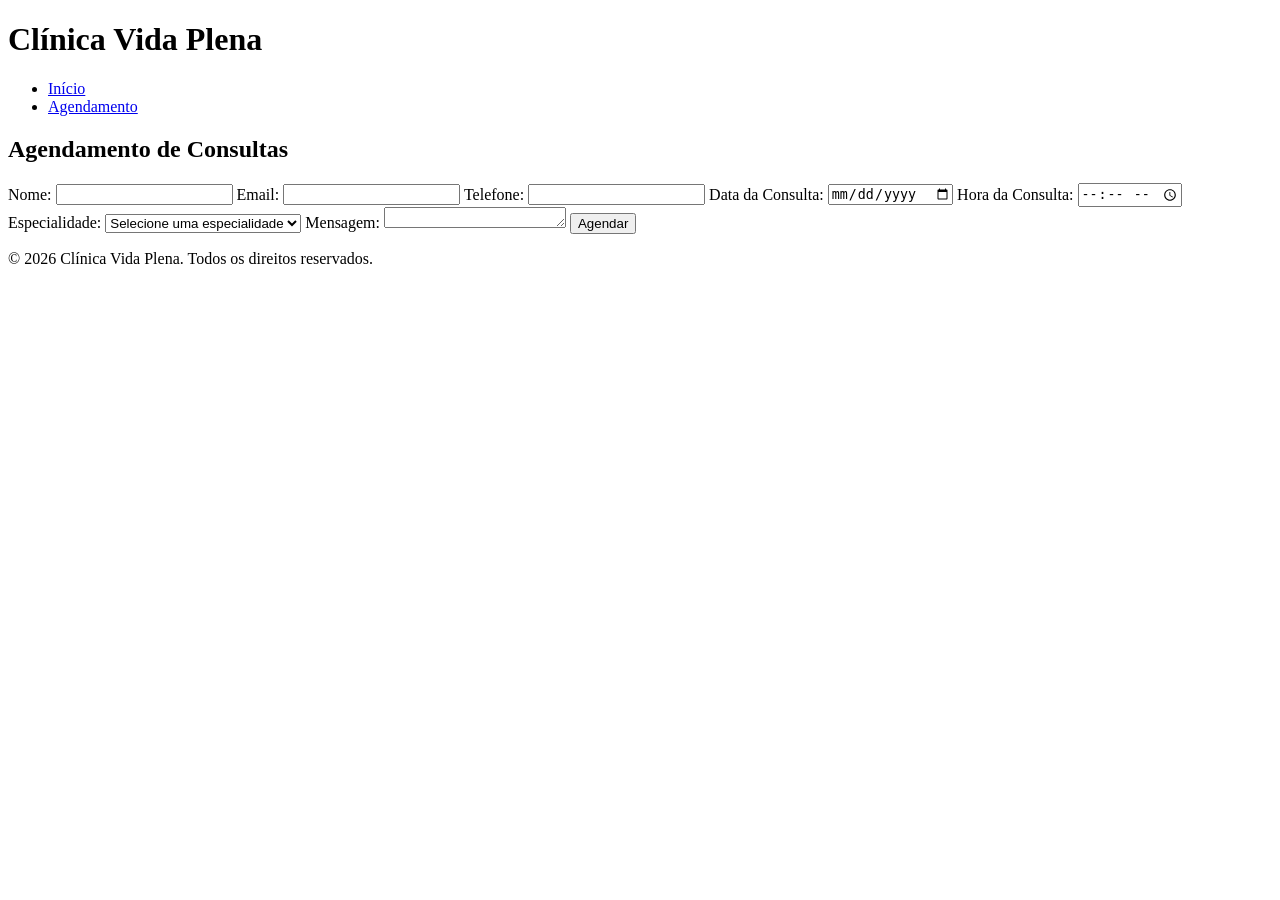
==== agendamento.html @ bef2546e "Importa o projeto Clínica Vida Plena do Roteiro da SA06" ====
<!DOCTYPE html>
<html lang="pt-BR">

<head>
    <meta charset="UTF-8">
    <meta name="viewport" content="width=device-width, initial-scale=1.0">
    <title>Clínica Vida Plena - Agendamento</title>
</head>

<body>
    <header>
        <h1>Clínica Vida Plena</h1>
        <nav>
            <ul>
                <li><a href="index.html">Início</a></li>
                <li><a href="agendamento.html">Agendamento</a></li>
            </ul>
        </nav>
    </header>

    <main>
        <h2>Agendamento de Consultas</h2>
        <form action="#" method="post">
            <label for="nome">Nome:</label>
            <input type="text" id="nome" name="nome" required>

            <label for="email">Email:</label>
            <input type="email" id="email" name="email">

            <label for="telefone">Telefone:</label>
            <input type="tel" id="telefone" name="telefone" required inputmode="numeric" maxlength="15" pattern="(?:\(?[1-9]{2}\)?\s?)?(?:9\d{4}|\d{4})-?\d{4}" title="Formato de telefone inválido. Exemplo: 17 98765-4321 ou 17987654321">

            <label for="data">Data da Consulta:</label>
            <input type="date" id="data" name="data" required>


            <label for="hora">Hora da Consulta:</label>
            <input type="time" id="hora" name="hora" required>
            <br>

            <label for="especialidade">Especialidade:</label>
            <select id="especialidade" name="especialidade" required>
                <option value="">Selecione uma especialidade</option>
                <option value="cardiologia">Cardiologia</option>
                <option value="clinico-geral">Clínico Geral</option>
                <option value="dermatologia">Dermatologia</option>
                <option value="pediatria">Pediatria</option>
            </select>

            <label for="mensagem">Mensagem:</label>
            <textarea id="mensagem" name="mensagem" rows="1"></textarea>

            <button type="submit">Agendar</button>
        </form>

    </main>

    <footer>
        <p>&copy; 2026 Clínica Vida Plena. Todos os direitos reservados.</p>
    </footer>
</body>

</html>
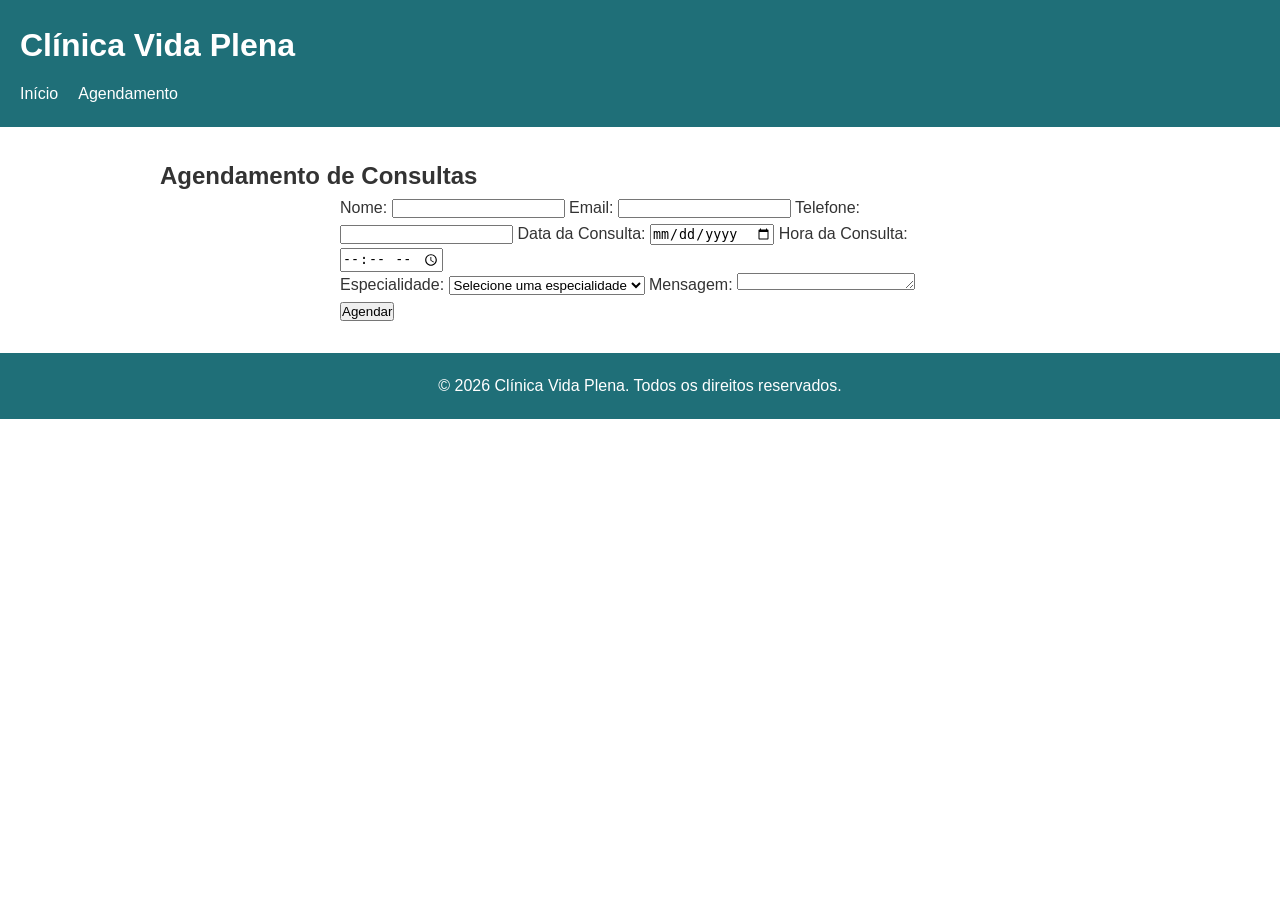
==== commit 9f8ad07d: "Aplica seletores de classe e de ID" ====
--- a/agendamento.html
+++ b/agendamento.html
@@ -5,6 +5,7 @@
     <meta charset="UTF-8">
     <meta name="viewport" content="width=device-width, initial-scale=1.0">
     <title>Clínica Vida Plena - Agendamento</title>
+    <link rel="stylesheet" href="style.css">
 </head>
 
 <body>
@@ -20,7 +21,8 @@
 
     <main>
         <h2>Agendamento de Consultas</h2>
-        <form action="#" method="post">
+
+        <form id="formulario-agendamento" action="#" method="post">
             <label for="nome">Nome:</label>
             <input type="text" id="nome" name="nome" required>
 
@@ -32,7 +34,6 @@
 
             <label for="data">Data da Consulta:</label>
             <input type="date" id="data" name="data" required>
-
 
             <label for="hora">Hora da Consulta:</label>
             <input type="time" id="hora" name="hora" required>
--- a/style.css
+++ b/style.css
@@ -0,0 +1,57 @@
+* {
+    margin: 0;
+    padding: 0;
+    box-sizing: border-box;
+}
+
+body {
+    font-family: Arial, sans-serif;
+    color: #333333;
+    line-height: 1.6;
+}
+
+header {
+    background-color: #1f6f78;
+    color: white;
+    padding: 20px;
+}
+
+nav {
+    margin-top: 10px;
+}
+
+nav ul {
+    list-style: none;
+    display: flex;
+    gap: 20px;
+}
+
+nav a {
+    color: white;
+    text-decoration: none;
+}
+
+main {
+    max-width: 1000px;
+    margin: 0 auto;
+    padding: 30px 20px;
+}
+
+footer {
+    background-color: #1f6f78;
+    color: white;
+    text-align: center;
+    padding: 20px;
+}
+
+.texto-destaque {
+    margin-bottom: 20px;
+    padding: 15px;
+    background-color: #f2f8f8;
+    border-left: 4px solid #1f6f78;
+}
+
+#formulario-agendamento {
+    max-width: 600px;
+    margin: 0 auto;
+}
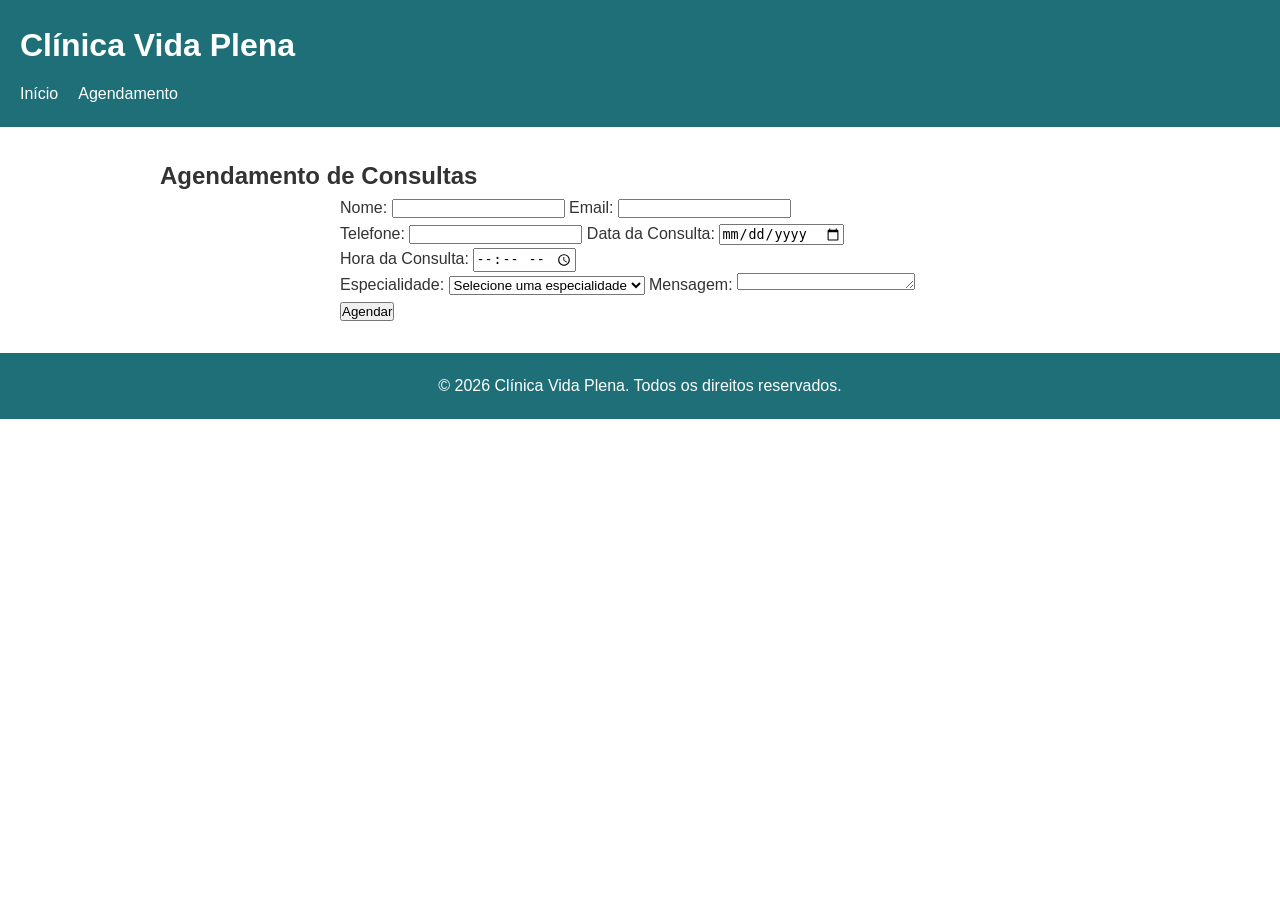
==== commit c78e6e07: "Atualizações para deixar mais bonito visualmente" ====
--- a/agendamento.html
+++ b/agendamento.html
@@ -28,12 +28,14 @@
 
             <label for="email">Email:</label>
             <input type="email" id="email" name="email">
+            <br>
 
             <label for="telefone">Telefone:</label>
             <input type="tel" id="telefone" name="telefone" required inputmode="numeric" maxlength="15" pattern="(?:\(?[1-9]{2}\)?\s?)?(?:9\d{4}|\d{4})-?\d{4}" title="Formato de telefone inválido. Exemplo: 17 98765-4321 ou 17987654321">
 
             <label for="data">Data da Consulta:</label>
             <input type="date" id="data" name="data" required>
+            <br>
 
             <label for="hora">Hora da Consulta:</label>
             <input type="time" id="hora" name="hora" required>
--- a/style.css
+++ b/style.css
@@ -1,8 +1,12 @@
+
 * {
     margin: 0;
     padding: 0;
     box-sizing: border-box;
 }
+
+
+/* Seletores de tag */
 
 body {
     font-family: Arial, sans-serif;
@@ -44,6 +48,9 @@
     padding: 20px;
 }
 
+
+/* Seletor de classe */
+
 .texto-destaque {
     margin-bottom: 20px;
     padding: 15px;
@@ -51,7 +58,18 @@
     border-left: 4px solid #1f6f78;
 }
 
+
+/* Seletor de ID */
+
 #formulario-agendamento {
     max-width: 600px;
     margin: 0 auto;
+}
+
+
+/* Seletor compartilhado */
+
+h1,
+h2 {
+    font-weight: bold;
 }
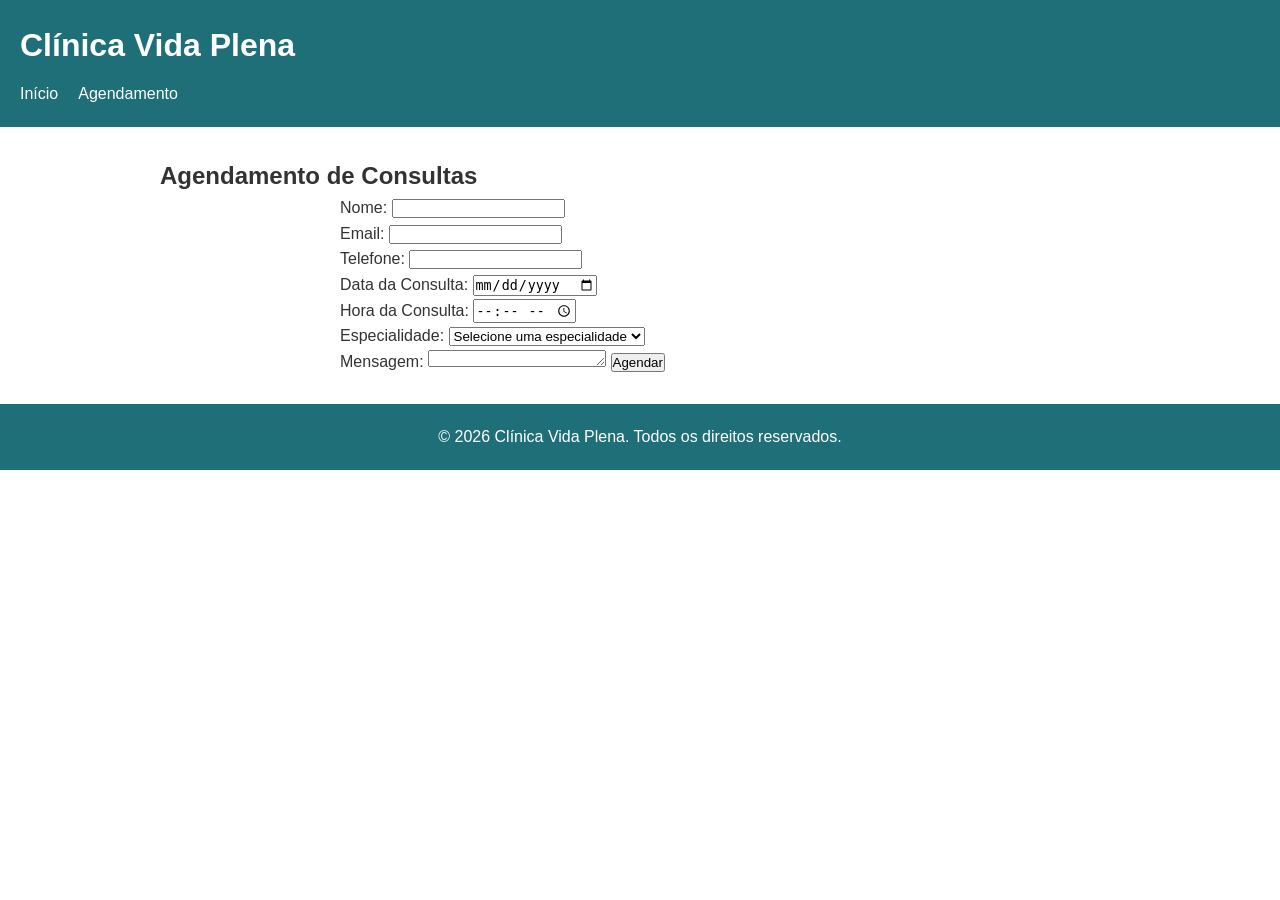
==== commit 495f5d80: "Atualizações finais" ====
--- a/agendamento.html
+++ b/agendamento.html
@@ -25,6 +25,7 @@
         <form id="formulario-agendamento" action="#" method="post">
             <label for="nome">Nome:</label>
             <input type="text" id="nome" name="nome" required>
+            <br>
 
             <label for="email">Email:</label>
             <input type="email" id="email" name="email">
@@ -32,6 +33,7 @@
 
             <label for="telefone">Telefone:</label>
             <input type="tel" id="telefone" name="telefone" required inputmode="numeric" maxlength="15" pattern="(?:\(?[1-9]{2}\)?\s?)?(?:9\d{4}|\d{4})-?\d{4}" title="Formato de telefone inválido. Exemplo: 17 98765-4321 ou 17987654321">
+            <br>
 
             <label for="data">Data da Consulta:</label>
             <input type="date" id="data" name="data" required>
@@ -49,6 +51,7 @@
                 <option value="dermatologia">Dermatologia</option>
                 <option value="pediatria">Pediatria</option>
             </select>
+            <br>
 
             <label for="mensagem">Mensagem:</label>
             <textarea id="mensagem" name="mensagem" rows="1"></textarea>
